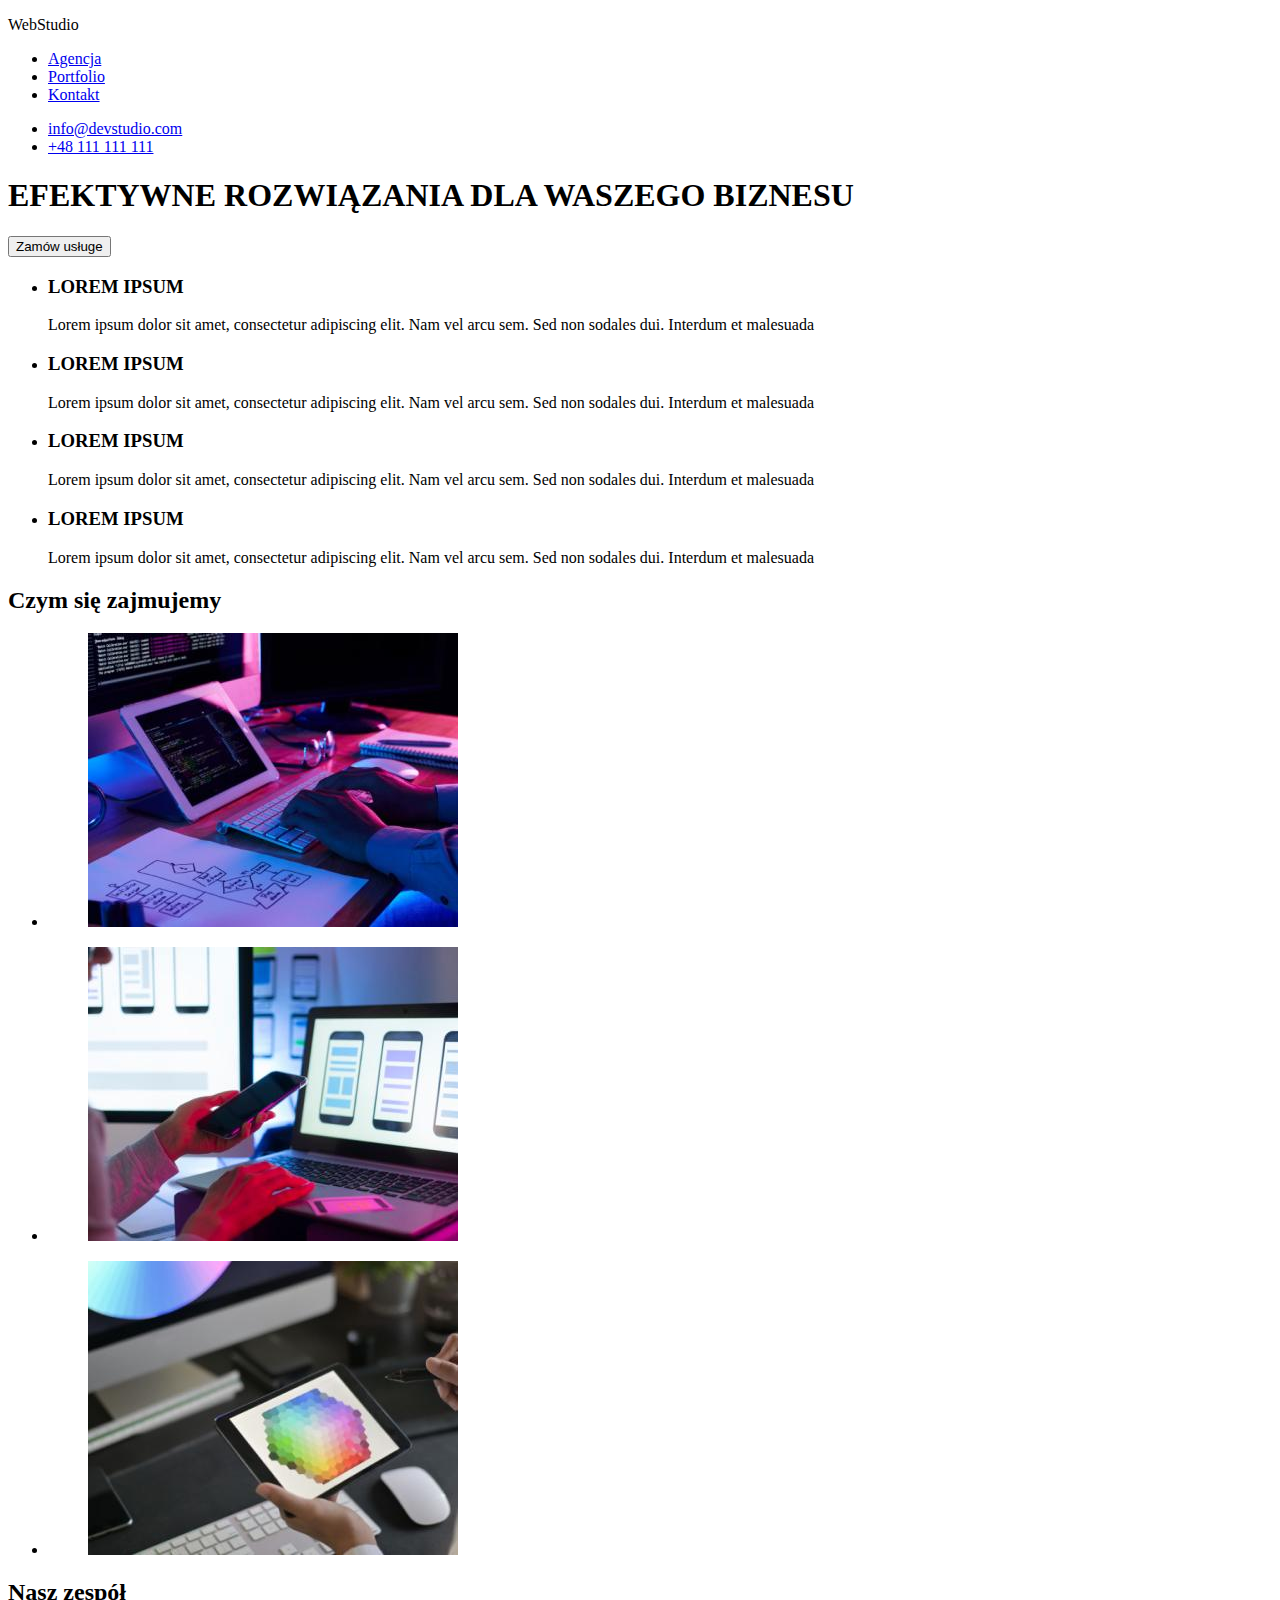
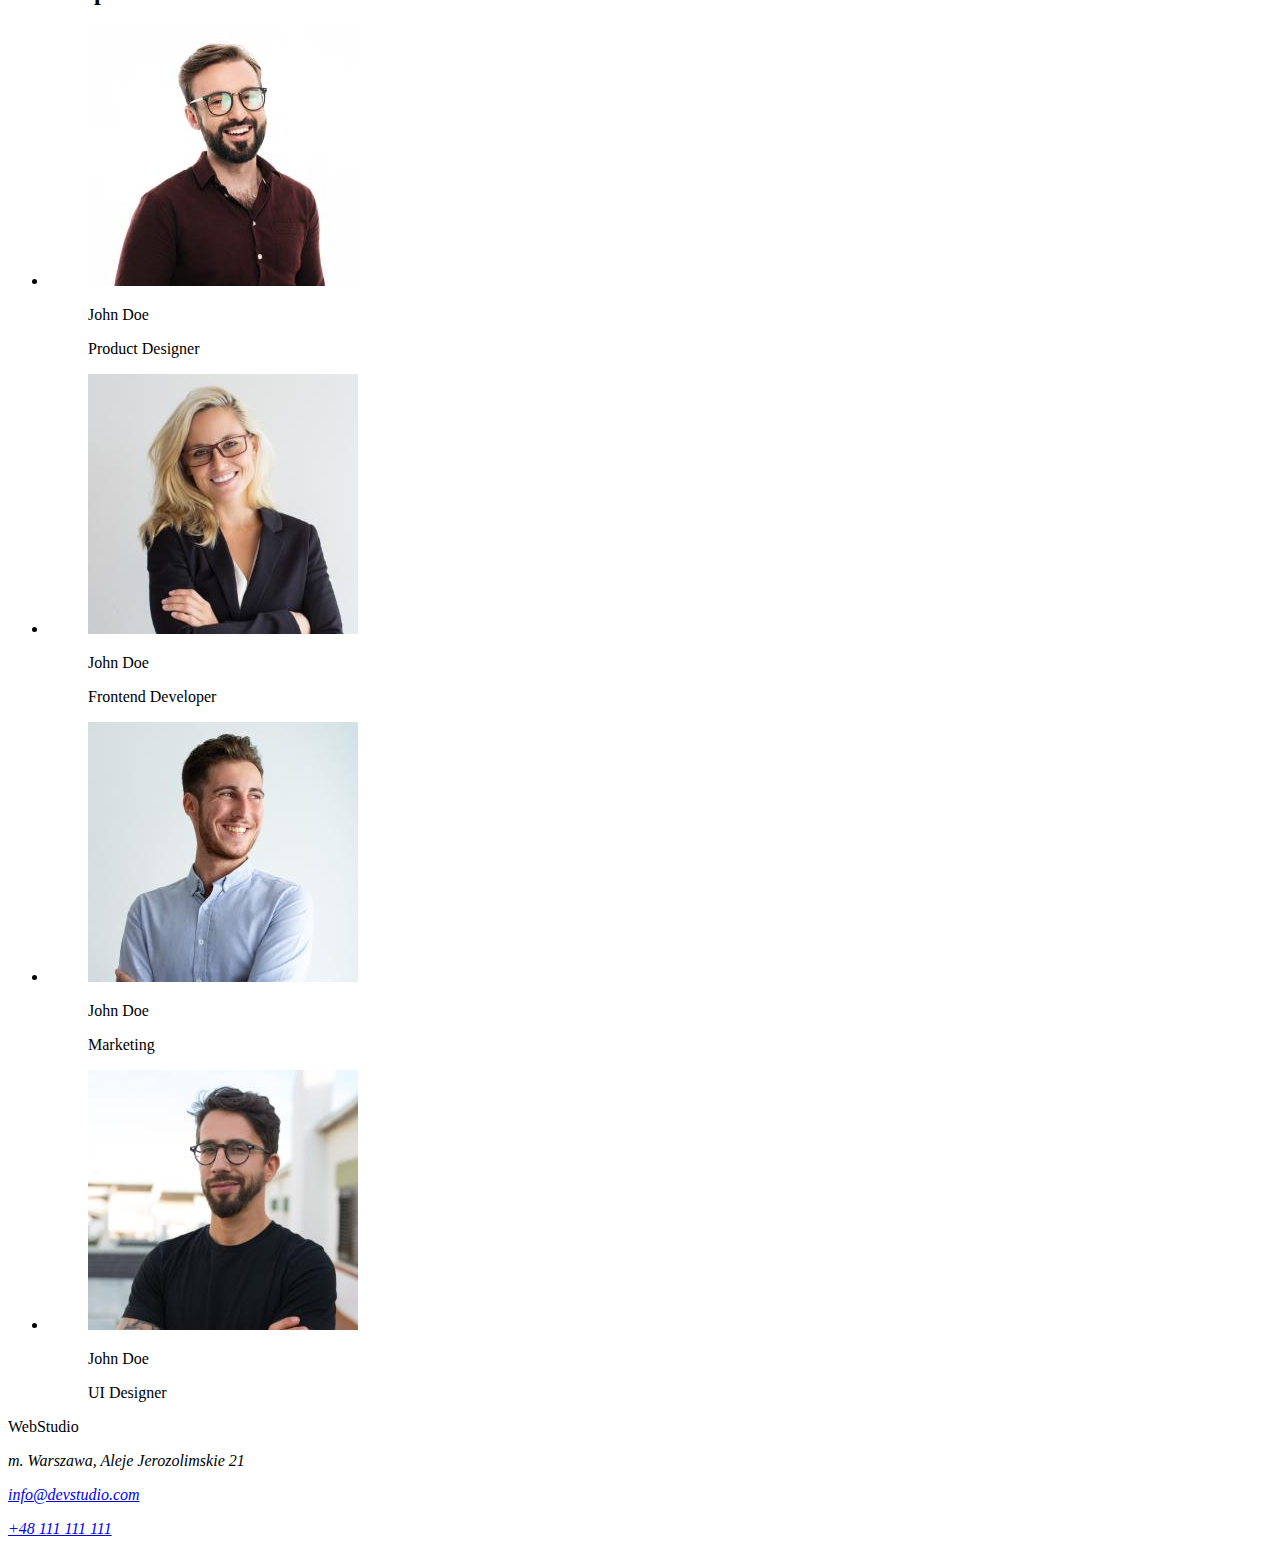
==== index.html @ a56bacb6 "Upgrade portfolio.html, add photo" ====
<!DOCTYPE html>
<html lang="en">
    <head>
        <meta charset="UTF-8" />
        <meta http-equiv="X-UA-Compatible" content="IE=edge" />
        <meta name="viewport" content="width=device-width, initial-scale=1.0" />
        <title>Zadanie domowe #1</title>
    </head>
    <body>
        <header>
            <div>
                <p><span>Web</span>Studio</p>
                <nav>
                    <ul>
                        <li><a href="index.html">Agencja</a></li>
                        <li><a href="portfolio.html">Portfolio</a></li>
                        <li><a href="#">Kontakt</a></li>
                    </ul>
                </nav>
                <ul>
                    <li><a href="mailto:info@devstudio.com">info@devstudio.com</a></li>
                    <li><a href="tel:+48111111111">+48 111 111 111</a></li>
                </ul>
            </div>
            <div>
                <h1>EFEKTYWNE ROZWIĄZANIA DLA WASZEGO BIZNESU</h1>
                <button type="button">Zamów usługe</button>
            </div>
        </header>
        <main>
            <section>
                <ul>
                    <li>
                        <h3>LOREM IPSUM</h3>
                        <p>
                            Lorem ipsum dolor sit amet, consectetur adipiscing elit. Nam vel arcu
                            sem. Sed non sodales dui. Interdum et malesuada
                        </p>
                    </li>
                    <li>
                        <h3>LOREM IPSUM</h3>
                        <p>
                            Lorem ipsum dolor sit amet, consectetur adipiscing elit. Nam vel arcu
                            sem. Sed non sodales dui. Interdum et malesuada
                        </p>
                    </li>
                    <li>
                        <h3>LOREM IPSUM</h3>
                        <p>
                            Lorem ipsum dolor sit amet, consectetur adipiscing elit. Nam vel arcu
                            sem. Sed non sodales dui. Interdum et malesuada
                        </p>
                    </li>
                    <li>
                        <h3>LOREM IPSUM</h3>
                        <p>
                            Lorem ipsum dolor sit amet, consectetur adipiscing elit. Nam vel arcu
                            sem. Sed non sodales dui. Interdum et malesuada
                        </p>
                    </li>
                </ul>
            </section>
            <section>
                <h2>Czym się zajmujemy</h2>
                <ul>
                    <li>
                        <figure>
                            <img
                                src="images/img1.jpg"
                                alt="programer working his desk office"
                                width="370"
                                height="294"
                            />
                        </figure>
                    </li>
                    <li>
                        <figure>
                            <img
                                src="images/img2.jpg"
                                alt="web ui designers are developing application smartphones team creators is working interface mobile phones"
                                width="370"
                                height="294"
                            />
                        </figure>
                    </li>
                    <li>
                        <figure>
                            <img
                                src="images/img3.jpg"
                                alt="creative artist web design with working colour selection graphic tablet"
                                width="370"
                                height="294"
                            />
                        </figure>
                    </li>
                </ul>
            </section>
            <section>
                <h2>Nasz zespół</h2>
                <div>
                    <ul>
                        <li>
                            <figure>
                                <img
                                    src="images/productdesigner.jpg"
                                    alt="Jonh Doe"
                                    width="270"
                                    height="260"
                                />
                                <figcaption>
                                    <p>John Doe</p>
                                    <p>Product Designer</p>
                                </figcaption>
                            </figure>
                        </li>
                        <li>
                            <figure>
                                <img
                                    src="images/frontend.jpg"
                                    alt="Jonh Doe"
                                    width="270"
                                    height="260"
                                />
                                <figcaption>
                                    <p>John Doe</p>
                                    <p>Frontend Developer</p>
                                </figcaption>
                            </figure>
                        </li>
                        <li>
                            <figure>
                                <img
                                    src="images/marketing.jpg"
                                    alt="Jonh Doe"
                                    width="270"
                                    height="260"
                                />
                                <figcaption>
                                    <p>John Doe</p>
                                    <p>Marketing</p>
                                </figcaption>
                            </figure>
                        </li>
                        <li>
                            <figure>
                                <img src="images/ui.jpg" alt="Jonh Doe" width="270" height="260" />
                                <figcaption>
                                    <p>John Doe</p>
                                    <p>UI Designer</p>
                                </figcaption>
                            </figure>
                        </li>
                    </ul>
                </div>
            </section>
        </main>
        <footer>
            <p><span>Web</span>Studio</p>
            <address>
                <p>m. Warszawa, Aleje Jerozolimskie 21</p>
                <p><a href="mailto:info@devstudio.com">info@devstudio.com</a></p>
                <p><a href="tel:+48111111111">+48 111 111 111</a></p>
            </address>
        </footer>
    </body>
</html>
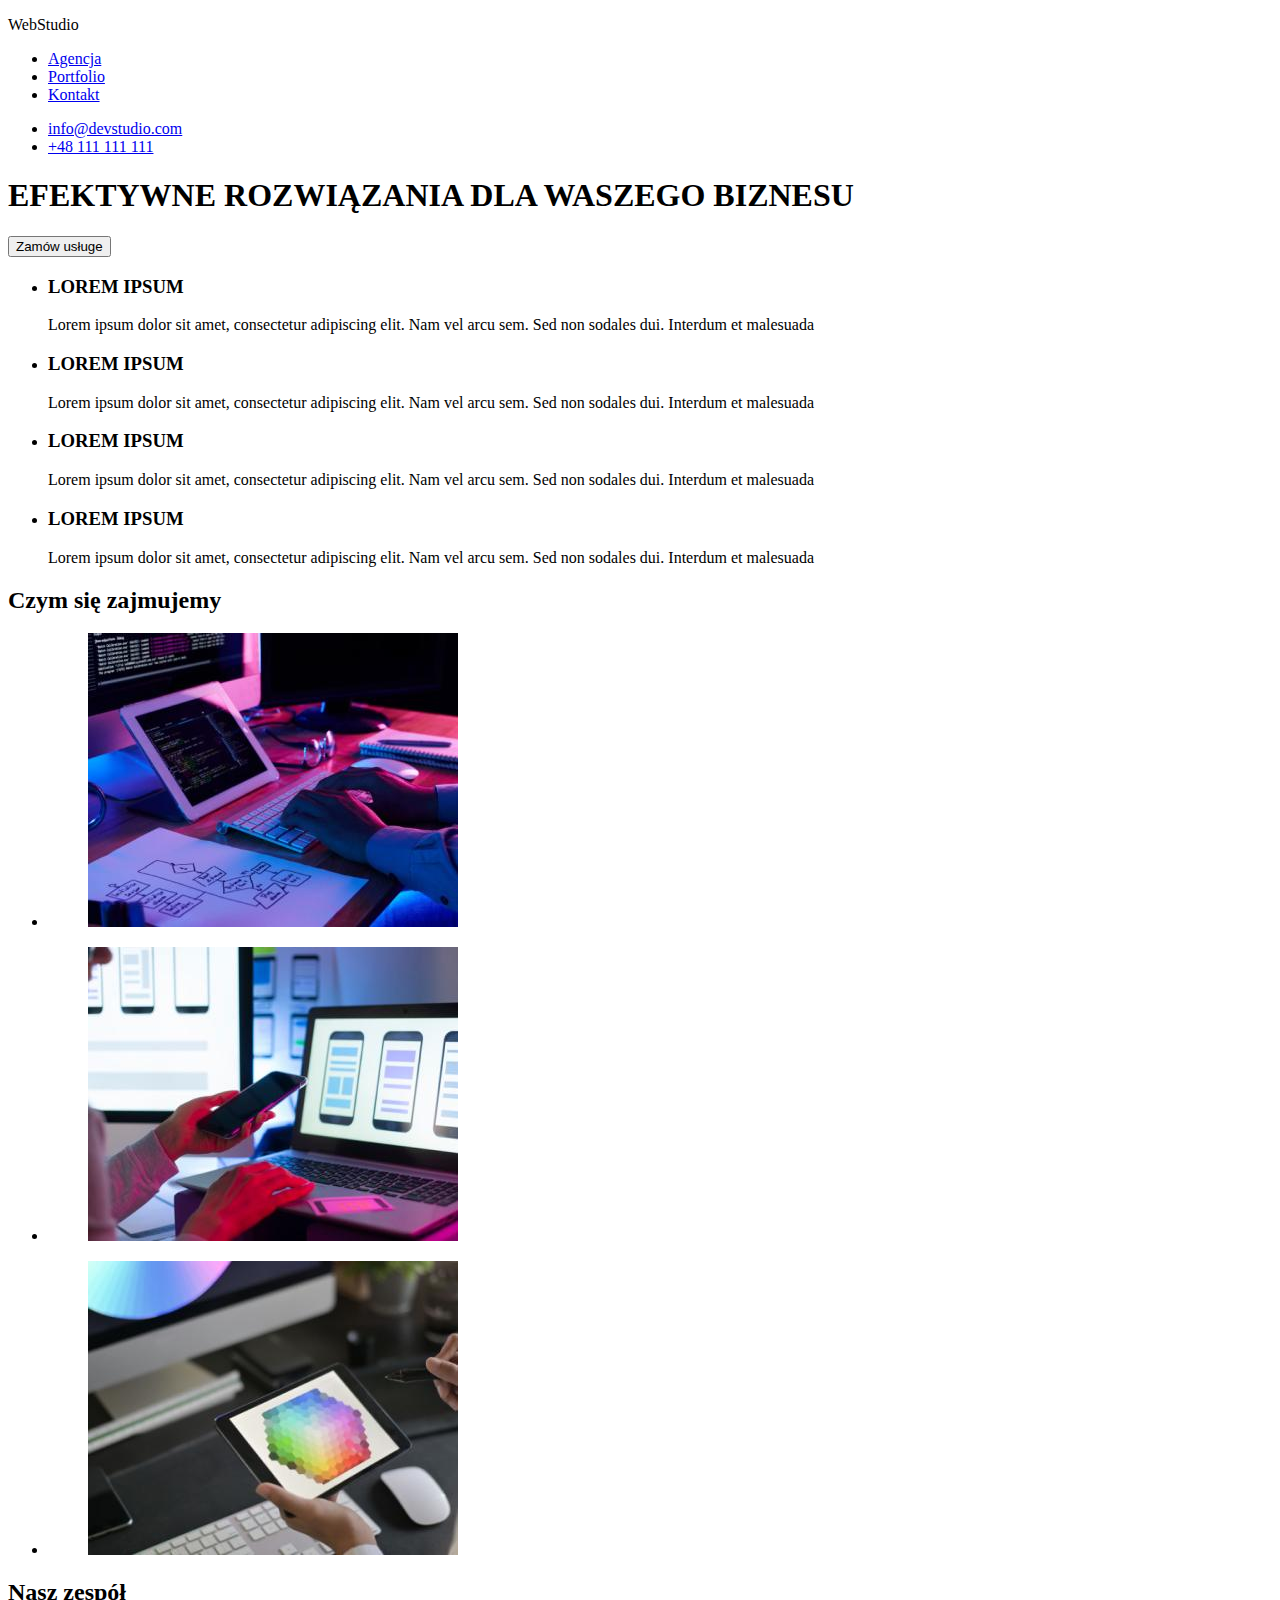
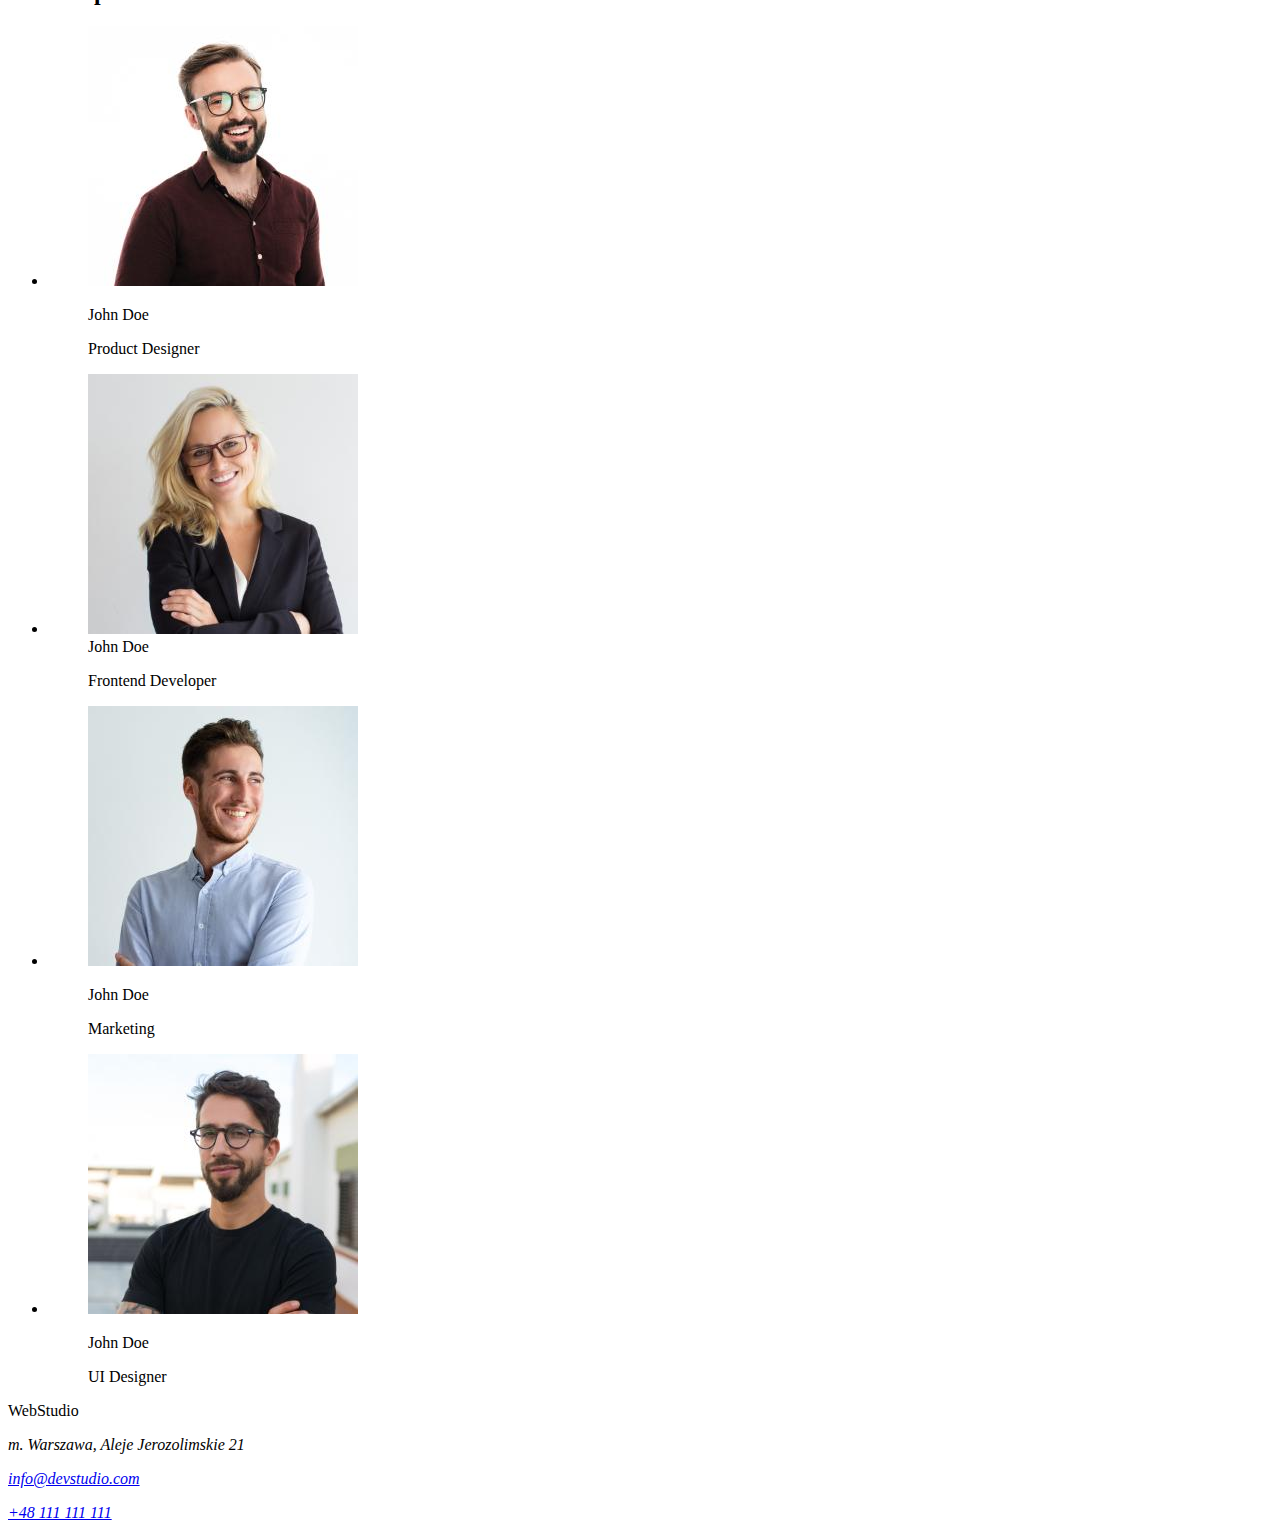
==== commit 86be0e66: "update index.html, porftolio.html, styles.css" ====
--- a/index.html
+++ b/index.html
@@ -4,32 +4,39 @@
         <meta charset="UTF-8" />
         <meta http-equiv="X-UA-Compatible" content="IE=edge" />
         <meta name="viewport" content="width=device-width, initial-scale=1.0" />
-        <title>Zadanie domowe #1</title>
+        <title>Zadanie domowe #2</title>
+        <link rel="stylesheet" href="/goit-markup-hw-02/css/styles.css" />
+        <link rel="preconnect" href="https://fonts.googleapis.com" />
+        <link rel="preconnect" href="https://fonts.gstatic.com" crossorigin />
+        <link
+            href="https://fonts.googleapis.com/css2?family=Raleway:wght@700&family=Roboto:wght@400;500;700;900&display=swap"
+            rel="stylesheet"
+        />
     </head>
     <body>
         <header>
-            <div>
-                <p><span>Web</span>Studio</p>
-                <nav>
+            <div class="menu">
+                <p class="company-name"><span class="backlight">Web</span>Studio</p>
+                <nav class="menu-links">
                     <ul>
-                        <li><a href="index.html">Agencja</a></li>
-                        <li><a href="portfolio.html">Portfolio</a></li>
-                        <li><a href="#">Kontakt</a></li>
+                        <li><a class="link" href="index.html">Agencja</a></li>
+                        <li><a class="link" href="portfolio.html">Portfolio</a></li>
+                        <li><a class="link" href="#">Kontakt</a></li>
                     </ul>
                 </nav>
-                <ul>
-                    <li><a href="mailto:info@devstudio.com">info@devstudio.com</a></li>
-                    <li><a href="tel:+48111111111">+48 111 111 111</a></li>
+                <ul class="menu-contacts">
+                    <li><a class="link" href="mailto:info@devstudio.com">info@devstudio.com</a></li>
+                    <li><a class="link" href="tel:+48111111111">+48 111 111 111</a></li>
                 </ul>
             </div>
-            <div>
+            <div class="header">
                 <h1>EFEKTYWNE ROZWIĄZANIA DLA WASZEGO BIZNESU</h1>
                 <button type="button">Zamów usługe</button>
             </div>
         </header>
         <main>
             <section>
-                <ul>
+                <ul class="text">
                     <li>
                         <h3>LOREM IPSUM</h3>
                         <p>
@@ -60,8 +67,8 @@
                     </li>
                 </ul>
             </section>
-            <section>
-                <h2>Czym się zajmujemy</h2>
+            <section class="job">
+                <h2 class="section-title">Czym się zajmujemy</h2>
                 <ul>
                     <li>
                         <figure>
@@ -95,8 +102,8 @@
                     </li>
                 </ul>
             </section>
-            <section>
-                <h2>Nasz zespół</h2>
+            <section class="team">
+                <h2 class="section-title">Nasz zespół</h2>
                 <div>
                     <ul>
                         <li>
@@ -108,7 +115,7 @@
                                     height="260"
                                 />
                                 <figcaption>
-                                    <p>John Doe</p>
+                                    <p class="photo-title">John Doe</p>
                                     <p>Product Designer</p>
                                 </figcaption>
                             </figure>
@@ -122,7 +129,7 @@
                                     height="260"
                                 />
                                 <figcaption>
-                                    <p>John Doe</p>
+                                    <pclass="photo-title">John Doe</p>
                                     <p>Frontend Developer</p>
                                 </figcaption>
                             </figure>
@@ -136,7 +143,7 @@
                                     height="260"
                                 />
                                 <figcaption>
-                                    <p>John Doe</p>
+                                    <p class="photo-title">John Doe</p>
                                     <p>Marketing</p>
                                 </figcaption>
                             </figure>
@@ -145,7 +152,7 @@
                             <figure>
                                 <img src="images/ui.jpg" alt="Jonh Doe" width="270" height="260" />
                                 <figcaption>
-                                    <p>John Doe</p>
+                                    <p class="photo-title">John Doe</p>
                                     <p>UI Designer</p>
                                 </figcaption>
                             </figure>
@@ -154,9 +161,9 @@
                 </div>
             </section>
         </main>
-        <footer>
-            <p><span>Web</span>Studio</p>
-            <address>
+        <footer class="footer">
+            <p class="company-name"><span class="backlight">Web</span>Studio</p>
+            <address class="adress">
                 <p>m. Warszawa, Aleje Jerozolimskie 21</p>
                 <p><a href="mailto:info@devstudio.com">info@devstudio.com</a></p>
                 <p><a href="tel:+48111111111">+48 111 111 111</a></p>
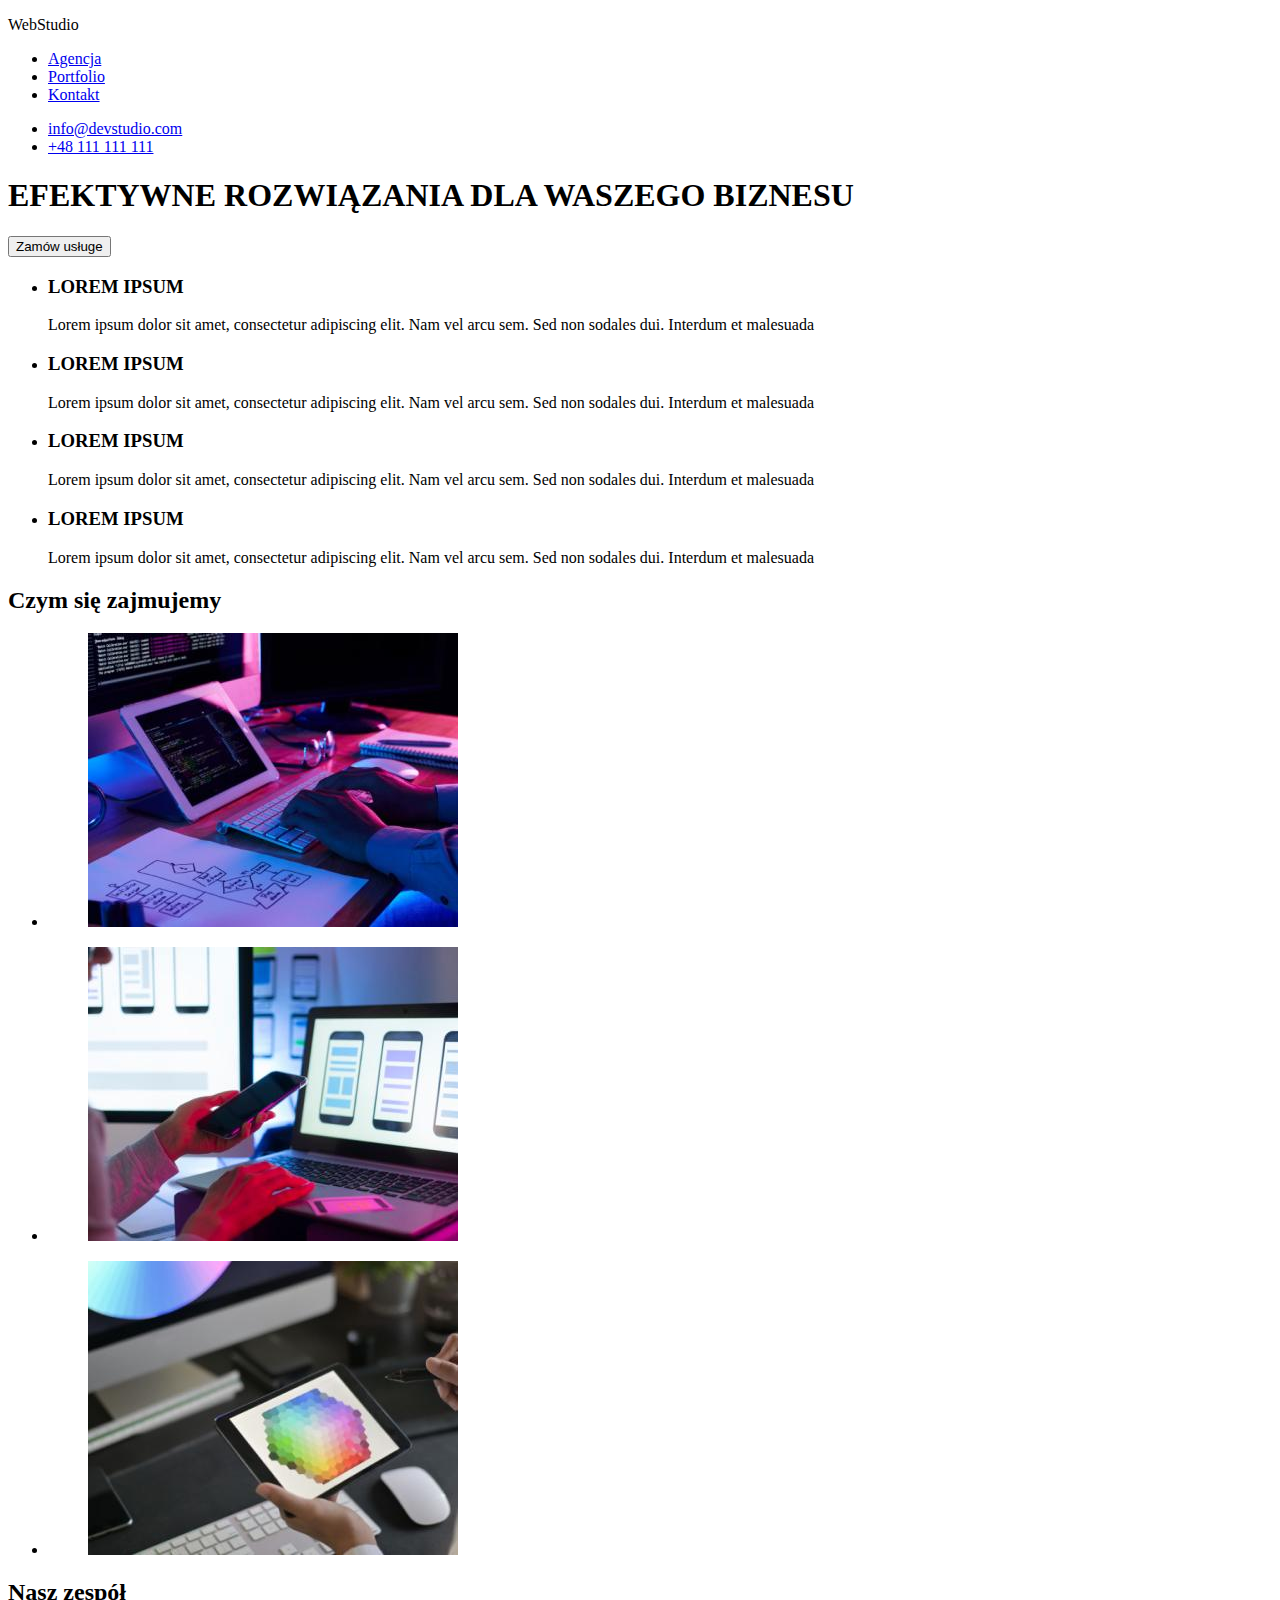
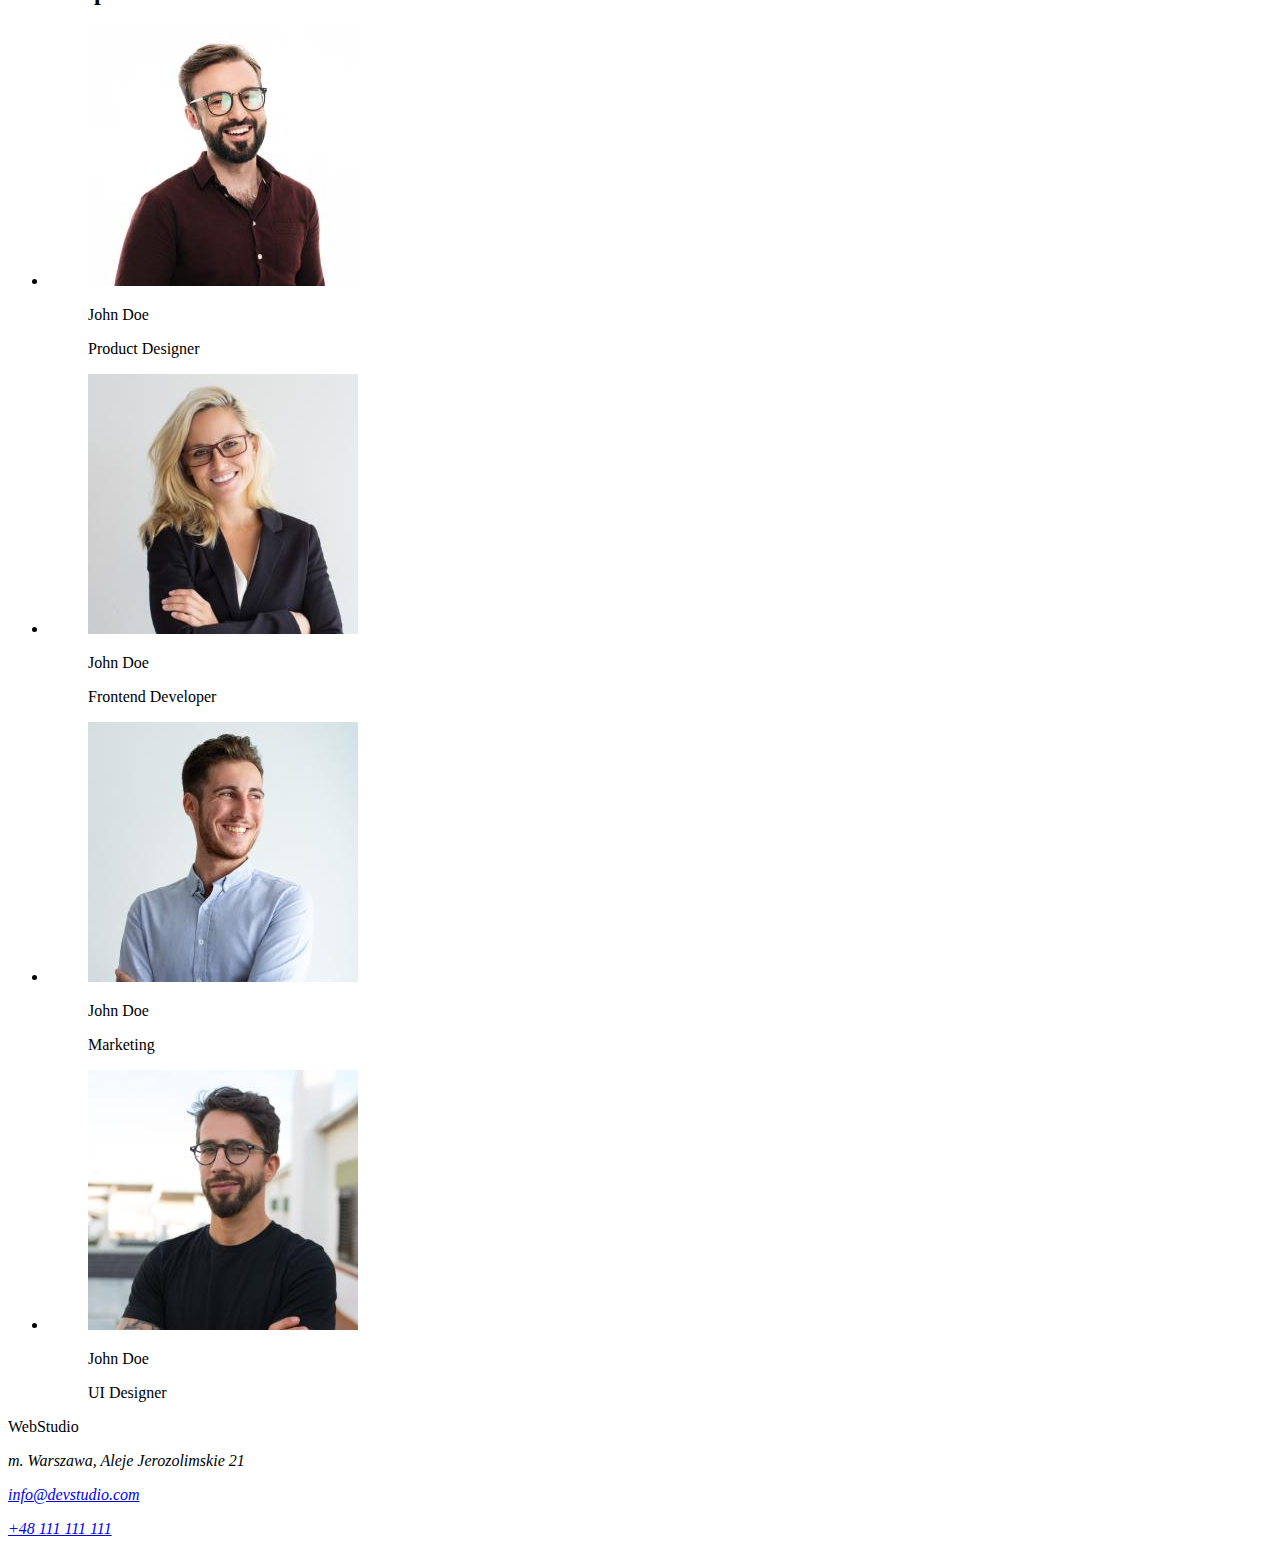
==== commit 0fda16fd: "update intex protfolio styles" ====
--- a/index.html
+++ b/index.html
@@ -129,7 +129,7 @@
                                     height="260"
                                 />
                                 <figcaption>
-                                    <pclass="photo-title">John Doe</p>
+                                    <p class="photo-title">John Doe</p>
                                     <p>Frontend Developer</p>
                                 </figcaption>
                             </figure>
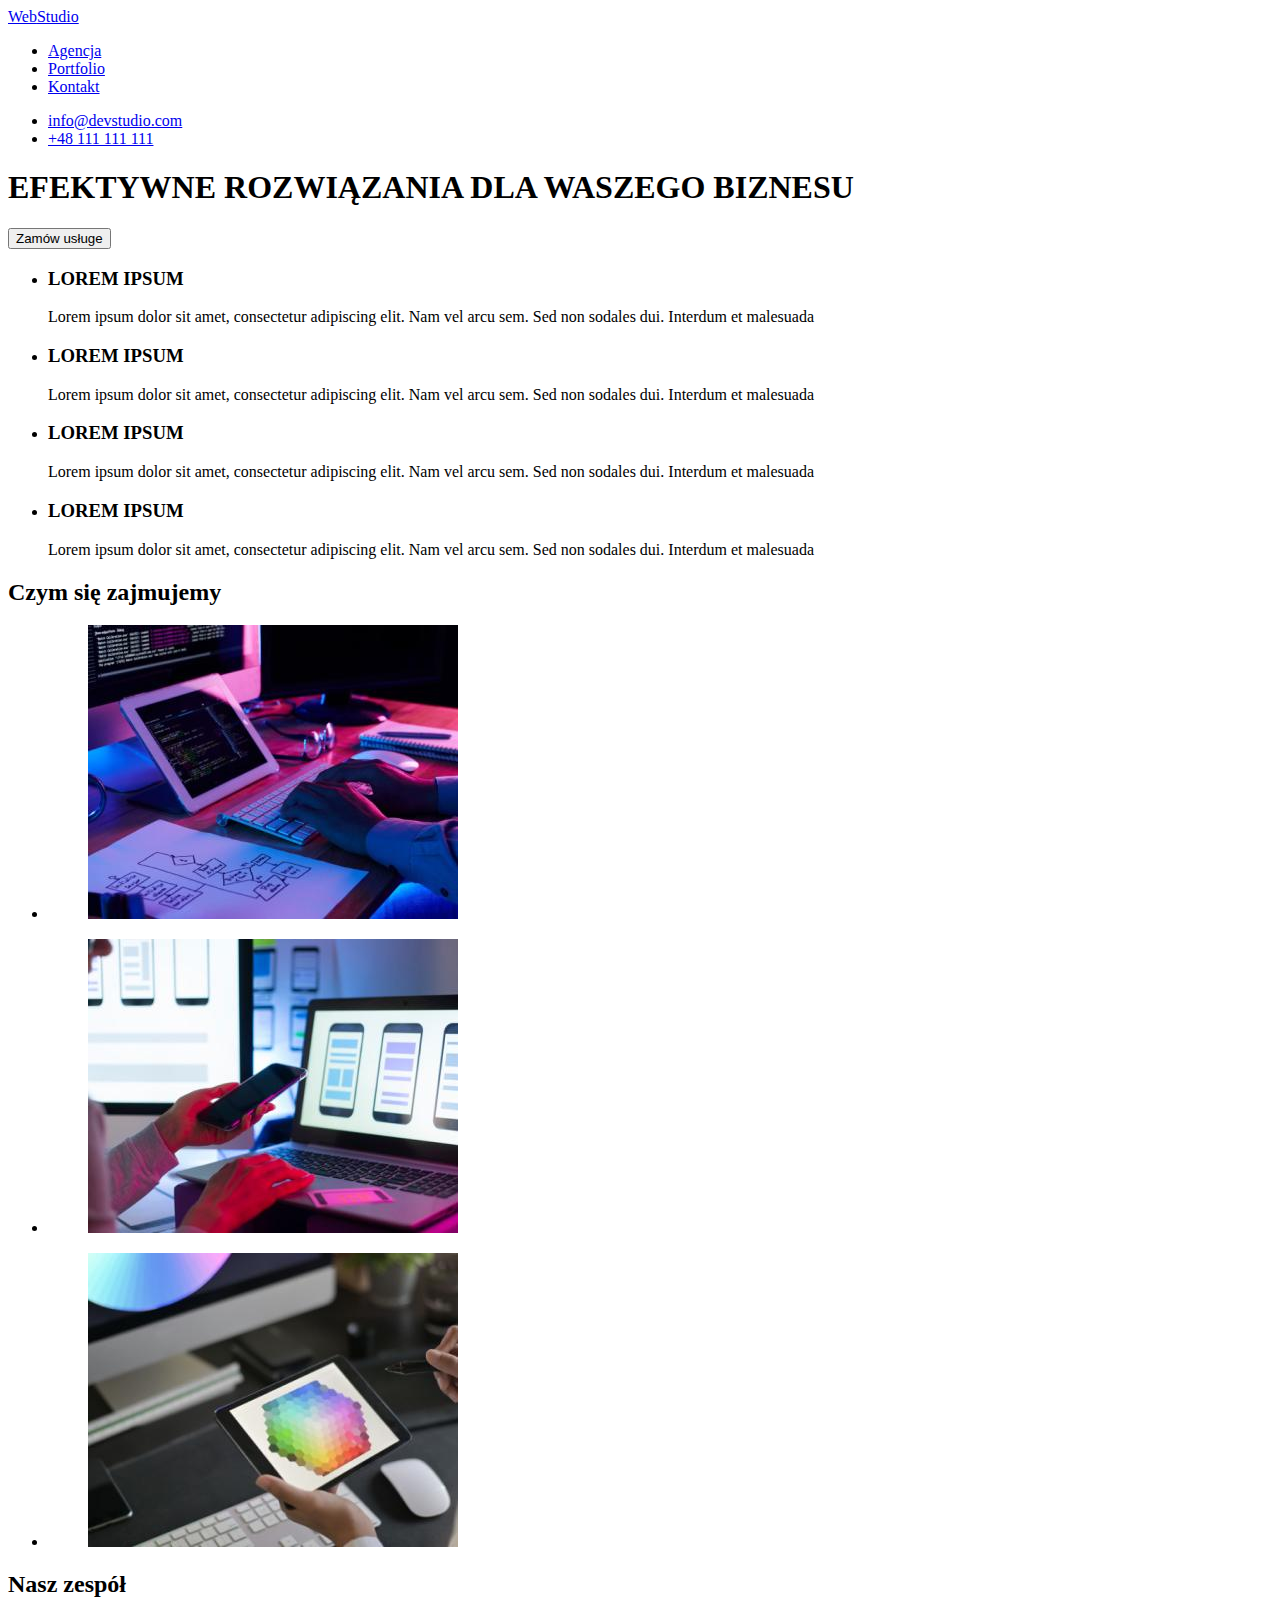
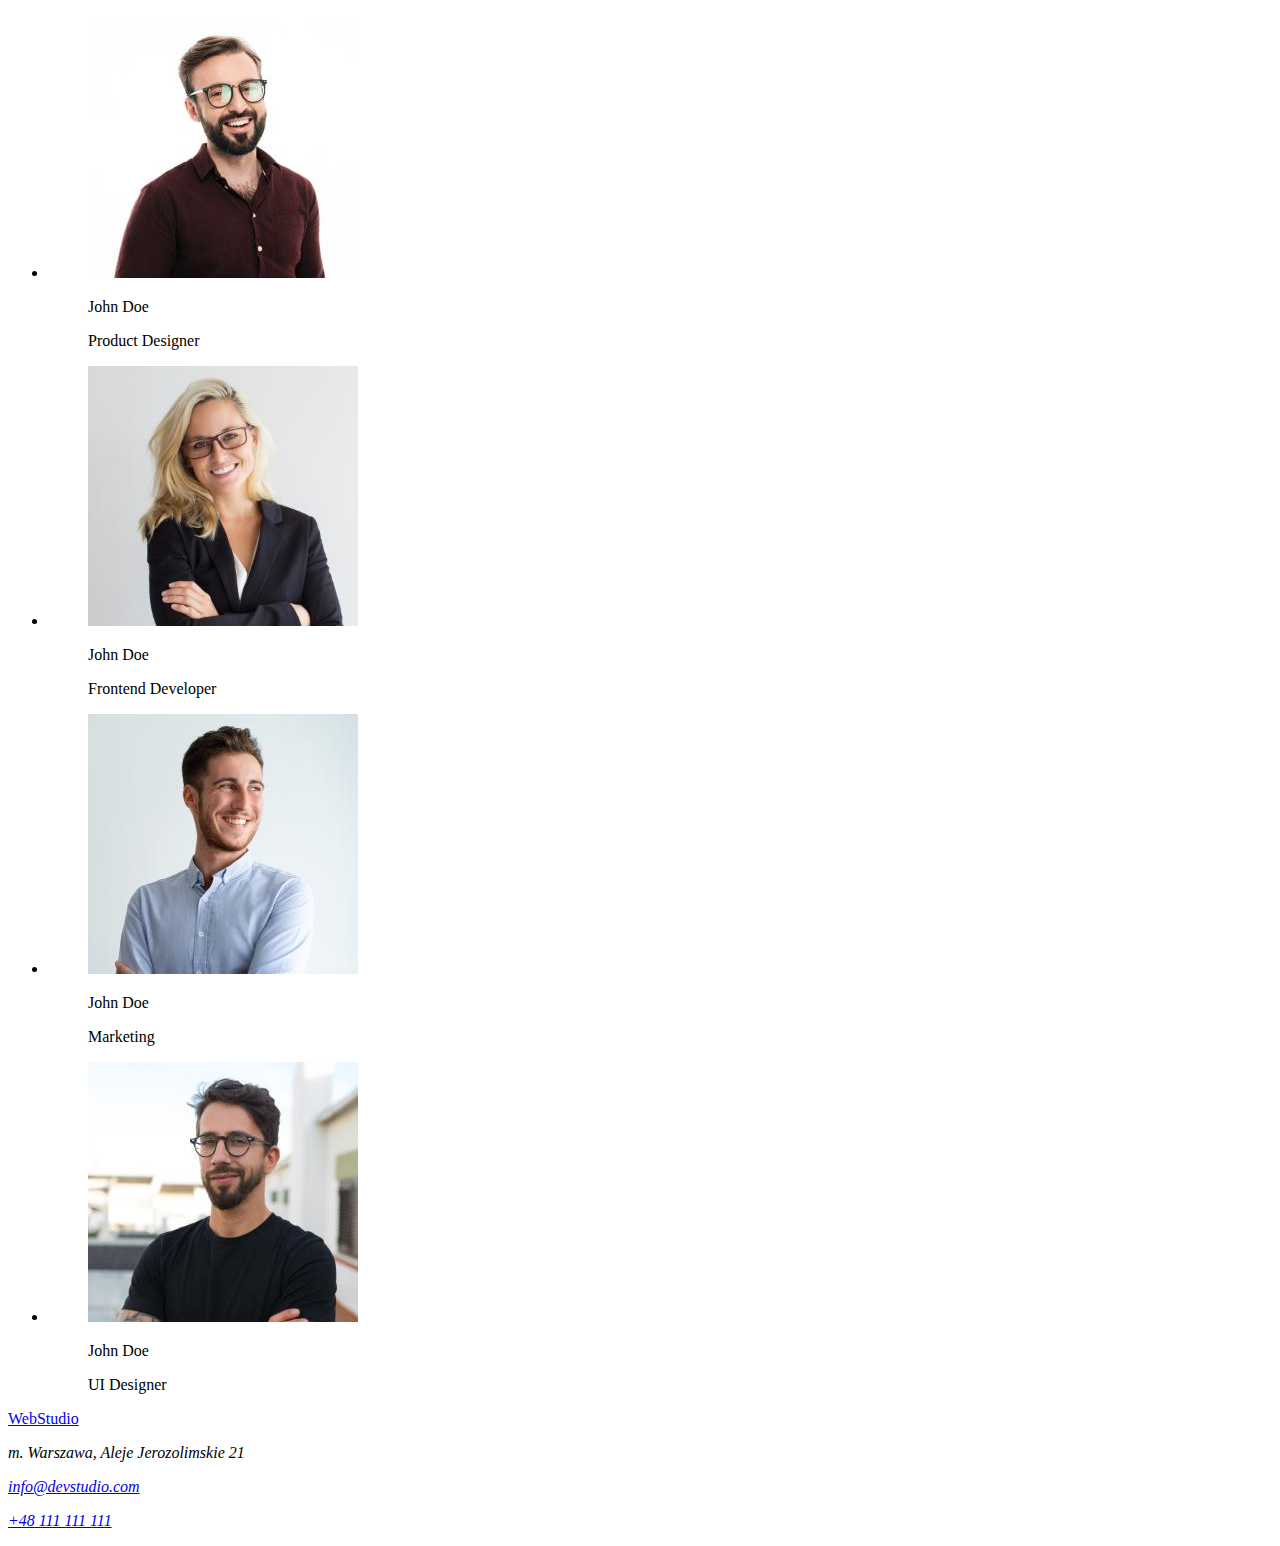
==== commit fa3c5c95: "corrections after Notes" ====
--- a/index.html
+++ b/index.html
@@ -16,7 +16,9 @@
     <body>
         <header>
             <div class="menu">
-                <p class="company-name"><span class="backlight">Web</span>Studio</p>
+                <a class="company-name" href="index.html"
+                    ><span class="backlight">Web</span>Studio</a
+                >
                 <nav class="menu-links">
                     <ul>
                         <li><a class="link" href="index.html">Agencja</a></li>
@@ -162,7 +164,7 @@
             </section>
         </main>
         <footer class="footer">
-            <p class="company-name"><span class="backlight">Web</span>Studio</p>
+            <a class="company-name" href="index.html"><span class="backlight">Web</span>Studio</a>
             <address class="adress">
                 <p>m. Warszawa, Aleje Jerozolimskie 21</p>
                 <p><a href="mailto:info@devstudio.com">info@devstudio.com</a></p>
